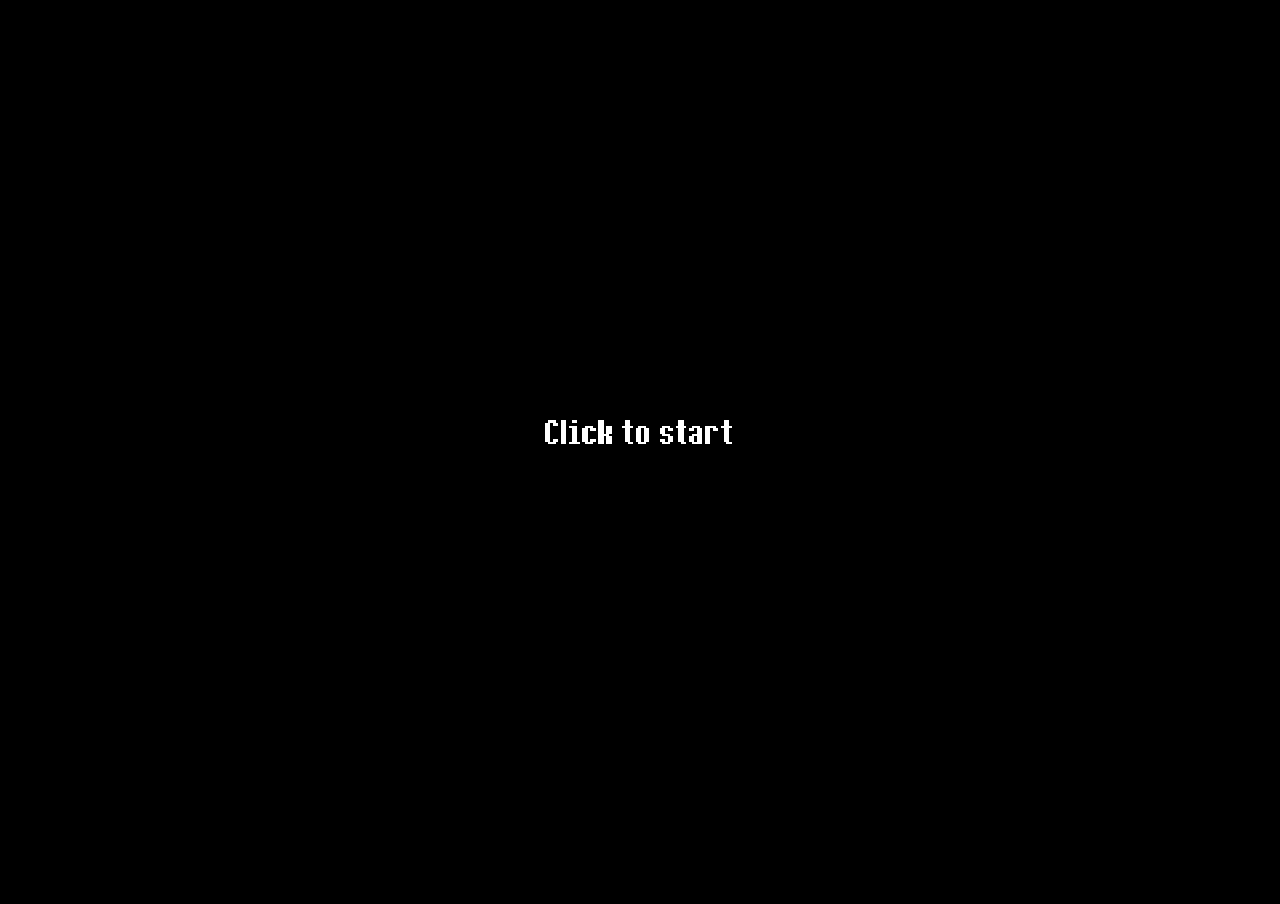
==== index.html @ f20f619d "Add files via upload" ====
<!DOCTYPE html>
<html>
<head>
	<meta charset="utf-8" />
	<meta http-equiv="content-type" content="text/html; charset=utf-8" />
	<meta name="viewport" content="width=device-width, initial-scale=1.0, user-scalable=no">
	<title>Zack the Robot</title>
	<meta http-equiv="content-script-type" content="text/javascript" />
	<meta http-equiv="content-style-type" content="text/css" />
	<meta name="generator" content="ct.js Game Editor">
	<link type="text/css" href="ct.567dcd77c6.css" rel="stylesheet" />

	<!-- icons and brand metadata go here -->

	<meta name="theme-color" content="#000000">
	<meta name="application-name" content="Zack the Robot">

	<link rel="icon" type="image/png" sizes="16x16" href="favicon-16x16.46a67af03a.png">
	<link rel="icon" type="image/png" sizes="32x32" href="favicon-32x32.46a67af03a.png">
	<link rel="icon" type="image/png" sizes="48x48" href="favicon-48x48.46a67af03a.png">
	<link rel="icon" type="image/png" sizes="64x64" href="favicon-64x64.46a67af03a.png">

	<meta name="apple-mobile-web-app-capable" content="yes">
	<meta name="apple-mobile-web-app-title" content="Zack the Robot">
	<meta name="apple-mobile-web-app-status-bar-style" content="default">

	<link rel="apple-touch-icon" sizes="57x57" href="apple-touch-icon-57x57.46a67af03a.png">
	<link rel="apple-touch-icon" sizes="60x60" href="apple-touch-icon-60x60.46a67af03a.png">
	<link rel="apple-touch-icon" sizes="72x72" href="apple-touch-icon-72x72.46a67af03a.png">
	<link rel="apple-touch-icon" sizes="76x76" href="apple-touch-icon-76x76.46a67af03a.png">
	<link rel="apple-touch-icon" sizes="114x114" href="apple-touch-icon-114x114.46a67af03a.png">
	<link rel="apple-touch-icon" sizes="120x120" href="apple-touch-icon-120x120.46a67af03a.png">
	<link rel="apple-touch-icon" sizes="144x144" href="apple-touch-icon-144x144.46a67af03a.png">
	<link rel="apple-touch-icon" sizes="152x152" href="apple-touch-icon-152x152.46a67af03a.png">
	<link rel="apple-touch-icon" sizes="167x167" href="apple-touch-icon-167x167.46a67af03a.png">
	<link rel="apple-touch-icon" sizes="180x180" href="apple-touch-icon-180x180.46a67af03a.png">
	<link rel="apple-touch-icon" sizes="1024x1024" href="apple-touch-icon-1024x1024.46a67af03a.png">

	<!-- Opera Coast-->
	<link rel="icon" type="image/png" sizes="228x228" href="coast-228x228.46a67af03a.png">

	<meta name="msapplication-TileColor" content="#000000">
	<meta name="msapplication-TileImage" content="mstile-144x144.46a67af03a.png">
</head>
<body touch-action="none">
	<script type="text/javascript" src="./bondage.min.js"></script> <script>
(function() {
    var t = Date.now();
    var base = "https://burningmagma000.github.io/zack-the-robot/";
    var files = ["NewgroundsIO.js", "InitNGIO.js", "PreloadNGIO.js"];
    var index = 0;

    function loadNext() {
        if (index >= files.length) return;
        var el = document.createElement("script");
        el.src = base + files[index] + "?t=" + t;
        el.onload = function() {
            index++;
            loadNext();
        };
        document.head.appendChild(el);
    }

    loadNext();
})();
</script> <script type="text/javascript" src="./sscd.min.js"></script>
	<div id="ct">
		<div class="ct-aLoadingScreen">
			<div class="ct-aLoadingProgress" data-progress="0">
				<div class="ct-aMadeWithImage">
					
<svg width="1682" height="925" viewBox="0 0 1682 925" fill="none" xmlns="http://www.w3.org/2000/svg">
    <path d="M1136 582C1140 584 1145 585 1150 586C1157 585 1164 583 1169 578C1178 570 1185 561 1191 550C1194 544 1199 539 1206 536C1213 534 1220 535 1226 538C1233 541 1237 546 1240 553C1242 560 1241 567 1238 573C1230 590 1218 606 1204 618C1189 631 1170 638 1150 639C1135 638 1121 635 1108 628C1098 621 1090 611 1086 599C1082 589 1081 578 1081 567C1081 553 1083 539 1086 525C1089 509 1093 494 1097 478C1108 443 1120 409 1135 375C1148 343 1163 312 1179 281C1185 269 1192 257 1200 245C1205 236 1212 227 1219 219C1223 214 1230 210 1237 210C1244 209 1251 212 1256 216C1261 221 1265 227 1265 234C1266 241 1263 248 1259 254C1253 260 1249 266 1245 273C1238 283 1232 295 1226 306C1210 335 1196 365 1183 395C1170 427 1158 460 1148 493C1144 507 1141 521 1138 536C1136 547 1134 558 1134 569C1134 573 1135 578 1136 582Z" fill="currentColor"/>
    <path d="M1108 368C1103 368 1098 365 1094 361C1091 357 1089 352 1089 347C1089 342 1092 337 1095 333C1099 330 1104 328 1110 328C1139 329 1169 328 1199 325C1216 323 1247 316 1265 309C1282 303 1302 301 1299 323C1296 339 1285 346 1275 350C1253 358 1214 364 1203 365C1170 365 1140 369 1108 368Z" fill="currentColor"/>
    <path fill-rule="evenodd" clip-rule="evenodd" d="M1490 612C1486 615 1482 618 1477 621C1462 631 1445 639 1428 644C1415 648 1403 651 1390 654C1385 655 1380 656 1376 658C1368 676 1361 694 1353 713C1340 743 1324 773 1307 802C1300 814 1291 826 1282 838C1274 848 1265 858 1255 866C1247 873 1238 877 1229 880C1220 882 1210 884 1201 884C1181 884 1162 878 1146 866C1137 858 1130 849 1126 838C1121 827 1118 814 1119 802C1119 802 1119 801 1119 801L1119 797C1119 796 1119 796 1119 796C1120 769 1129 744 1146 723C1158 708 1172 695 1188 684C1221 661 1258 641 1296 627C1309 622 1322 617 1336 613C1339 606 1342 598 1344 590L1383 482C1394 450 1406 418 1417 385C1428 357 1439 329 1451 301C1454 295 1459 290 1466 287C1472 285 1480 285 1486 288C1492 290 1498 296 1500 302C1503 309 1503 316 1500 322C1488 349 1477 376 1467 404L1433 500L1398 598C1403 596 1407 595 1412 594C1425 590 1437 584 1448 577C1453 573 1458 570 1462 565C1464 563 1466 560 1469 558C1475 553 1483 550 1491 550C1499 551 1507 554 1513 560C1515 562 1518 564 1520 567C1525 573 1530 578 1537 582C1539 584 1541 585 1544 585C1549 587 1554 587 1559 587C1566 588 1573 585 1579 581C1582 578 1584 574 1585 571C1588 564 1589 556 1589 548C1589 548 1589 548 1589 548L1589 547C1589 538 1588 530 1585 523C1581 513 1577 504 1572 495C1565 481 1558 467 1553 453C1551 445 1550 438 1550 431C1550 407 1561 384 1581 370C1592 362 1606 358 1620 358C1633 358 1645 361 1655 369C1667 377 1675 389 1679 402C1680 406 1681 410 1681 414C1682 423 1680 432 1674 439C1669 446 1661 450 1652 451C1639 452 1627 445 1621 433C1618 426 1619 418 1622 411C1621 411 1621 411 1620 411C1617 411 1614 412 1611 413C1606 417 1603 424 1603 430C1603 432 1603 434 1604 436C1608 448 1613 459 1619 470C1625 481 1630 492 1634 504C1639 517 1642 532 1642 546C1642 546 1642 546 1642 547V548C1642 562 1640 576 1635 589C1631 601 1624 611 1615 620C1599 634 1579 641 1558 640C1548 640 1539 639 1530 636C1521 634 1513 631 1506 626C1500 621 1495 617 1490 612ZM1310 678C1277 691 1246 708 1218 728C1206 735 1196 745 1187 755C1178 768 1173 783 1172 798L1172 803C1172 808 1173 813 1174 818C1176 820 1177 822 1180 824C1185 829 1193 831 1200 831C1205 831 1210 830 1214 829C1217 828 1219 827 1221 825C1228 819 1235 812 1241 805C1248 795 1255 785 1262 774C1278 748 1292 720 1304 692C1306 687 1308 683 1310 678Z" fill="currentColor"/>
    <path d="M1497 263C1514 263 1527 249 1527 233C1527 216 1514 203 1497 203C1481 203 1467 216 1467 233C1467 249 1481 263 1497 263Z" fill="currentColor"/>
    <path d="M1295 604C1313 604 1328 589 1328 571C1328 552 1313 537 1295 537C1276 537 1261 552 1261 571C1261 589 1276 604 1295 604Z" fill="currentColor"/>
    <path d="M1003 433C1004 427 1008 421 1013 417C1012 416 1012 416 1012 415C1011 414 1010 413 1008 413L1004 412C1000 413 996 414 992 416C985 420 978 424 972 429C972 429 972 429 971 429L971 429C958 439 947 450 939 464C928 480 920 498 915 517C913 523 913 529 913 535C913 543 915 552 918 559C922 566 927 571 933 576C949 586 967 592 986 592C998 592 1010 589 1022 584C1039 576 1054 565 1067 551C1072 546 1077 541 1081 535C1083 533 1084 531 1085 529C1087 522 1091 517 1098 513C1104 510 1111 510 1118 512C1124 514 1130 518 1133 525C1137 531 1137 538 1135 545C1133 553 1129 560 1123 567C1118 575 1112 582 1105 589C1087 607 1067 621 1044 632C1026 641 1006 645 986 645C956 645 927 636 903 619C890 610 879 598 872 584C864 569 859 552 860 535C860 525 861 514 863 504C869 479 880 456 894 434C907 416 922 399 940 386C940 386 940 386 940 386L941 386C949 380 958 374 967 369C979 363 991 360 1004 359C1005 359 1006 359 1006 359L1013 360C1013 360 1014 360 1014 360C1032 362 1048 372 1057 388C1064 399 1067 412 1067 426C1067 432 1067 438 1065 443C1062 453 1055 462 1046 466C1044 466 1041 467 1039 467L1037 468C1036 468 1036 468 1035 468C1028 469 1020 466 1014 461C1008 456 1004 449 1003 441C1003 439 1003 437 1003 435L1003 433Z" fill="currentColor"/>
    <path fill-rule="evenodd" clip-rule="evenodd" d="M407 333C407 337 405 341 403 344C402 347 399 350 396 352C394 354 390 356 387 357C383 358 378 359 374 359C370 359 366 358 361 357C358 356 355 354 352 351C349 349 347 346 345 343C343 339 342 334 341 330C341 328 341 326 343 324C344 322 346 321 348 321C350 320 352 321 354 322C356 324 357 325 357 328C358 330 359 333 360 335C360 337 361 338 363 339C364 340 365 340 366 341C369 342 371 342 374 342C377 342 380 342 382 341C384 340 385 340 386 339C387 338 388 337 389 336C390 334 391 332 391 330C392 328 393 326 395 325C397 324 399 323 401 324C403 324 405 325 406 327C407 329 408 331 407 333ZM349 166C366 171 353 205 348 220C342 235 330 269 316 266C301 263 306 228 313 207C320 185 332 162 349 166ZM8 834C-19 763 36 574 109 391C119 366 128 343 138 321C216 145 297 39 380 0C376 34 374 57 375 70C375 82 377 94 378 103C404 103 435 105 470 111C505 116 534 124 559 135C586 115 610 100 631 91C652 82 681 76 716 72C657 257 626 385 622 455C611 626 627 738 630 787C652 790 674 787 706 775C725 768 750 747 742 712C737 689 707 685 689 688C681 689 666 687 663 675C659 662 670 652 679 648C699 639 740 633 769 660C795 684 795 719 790 745C786 770 767 790 752 801C723 824 673 838 633 844C630 871 607 881 589 889C531 915 422 928 310 923C147 916 27 885 8 834ZM498 189C515 193 505 227 500 242C494 257 482 291 468 288C453 285 458 250 465 229C472 208 480 184 498 189Z" fill="currentColor"/>
</svg>

				</div>
				<span class="ct-aLoadingLabel"> </span>
				<div style="width: 0%;" class="ct-aLoadingBar"></div>
			</div>
		</div>
		<div class="ct-Errors"></div>
	</div>
	<script src="pixi.js"></script>
	
	<script async src="ct.8a90066927.js"></script>
	  
</body>
</html>
---- ct.567dcd77c6.css ----
html, body {
    margin:0;
    padding:0;
    border:0;
    background: #000;
    font-family: sans-serif;
    position: relative;
    width: 100%;
    height: 100vh;
}
::selection {
    background-color: #000000;
}
#ct {
    position: relative;
    display: inline-block;
    width: 100%;
    height: 100%;
    line-height: 0;
    -webkit-user-select: none;
    user-select: none;
}
.ct-aLoadingScreen {
    position: absolute;
    left: 0;
    right: 0;
    top: 0;
    bottom: 0;
    background: #446adb;
    background: #000000;
    color: #ffffff;
    color: #ffffff;
    z-index: 2;
    line-height: 1.25;
}
.ct-aLoadingProgress {
    position: absolute;
    left: 50%;
    top: 50%;
    transform: translate(-50%, -50%);
    font-size: 1.5rem;
    font-style: italic;
    padding: 1rem 2rem;
    text-align: center;
    min-width: 15rem;
    min-width: 15vw;
}
.ct-aLoadingBar {
    content: '';
    height: 0.2rem;
    border-radius: 1rem;
    position: absolute;
    background: #446adb;
    background: #ffffff;
    left: 0;
    bottom: 0;
    transition: 1s cubic-bezier(0.31, 0.59, 0.29, 1) width;
}
.ct-aMadeWithImage {
    margin-bottom: 1rem;
}
.ct-aMadeWithImage svg {
    width: 33vw;
    height: auto;
}
.ct-aLoadingScreen.hidden {
    visibility: hidden;
    display: none;
}

.aCtJsTextboxInput {
    position: fixed;
    z-index: 2;
    background: transparent;
    border: 0;
    outline: 0;
    text-align: center;
    padding: 0;
    margin: 0;
}

.ct-Errors {
    display: none;
    line-height: 1.25;
    padding: 0.5rem 1.1rem;
    color: #000000;
    background: #fff6d6;
    border: 2px solid #d8b669;
    border-radius: 1rem;
    position: fixed;
    left: 2vw;
    right: 2vw;
    bottom: 2vh;
    max-height: 33%;
    box-sizing: border-box;
    z-index: 2;
    overflow-y: auto;
    cursor: default;
}
.ct-anError {
    padding: 0.5rem 1rem;
    border-color: #000;
    white-space: pre-wrap;
    background-color: #fab8b8;
    border: 1px solid #d45050;
    border-radius: 0.5rem;
    font-family: monospace;
    color: #360000;
    margin-top: 0.5rem;
    cursor: text;
    -webkit-user-select: text;
    user-select: text;
}
.ct-Errors button {
    padding: 0.35em 0.75em;
    font: inherit;
    font-family: sans-serif;
    border-radius: 0.2em;
    cursor: pointer;
    float: right;
    border: 1px solid #a78e35;
    background: #fff3b8;
    transition: 0.25s ease background;
}
.ct-Errors button:hover {
    background: #fff9dc;
}
.ct-Errors button:active {
    background: rgb(199, 159, 14);
}


canvas, img{
    ms-interpolation-mode: nearest-neighbor;
    image-rendering: optimizeSpeed;
    image-rendering: -moz-crisp-edges;
    image-rendering: -webkit-optimize-contrast;
    image-rendering: optimize-contrast;
    image-rendering: pixelated;
}





.ct-aMadeWithImage {
    display: none;
}



@font-face {
    font-family: 'Ithaca';
    src: url('fonts/rHw9J2LnJpmWN9.woff') format('woff'),
         url('fonts/rHw9J2LnJpmWN9.ttf') format('truetype');
    font-weight: 400;
    font-style: normal;
}

.aFullscreenVideo {
    position: fixed;
    z-index: 100;
    left: 0;
    top: 0;
    width: 100%;
    height: 100%;
    background: black;
}
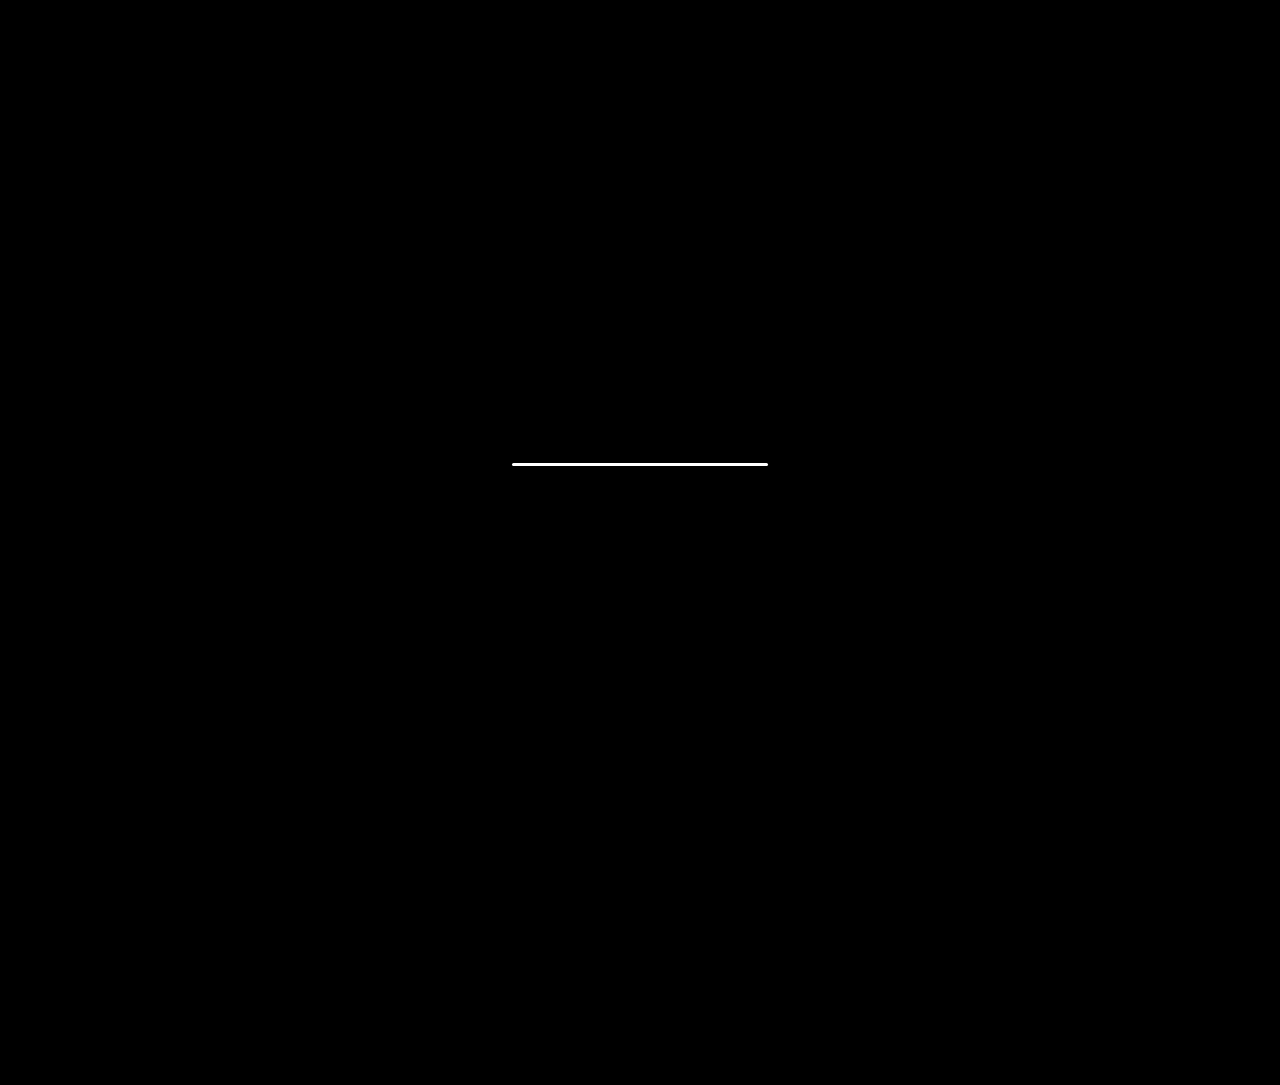
==== commit f41c87e2: "Add files via upload" ====
--- a/index.html
+++ b/index.html
@@ -8,7 +8,7 @@
 	<meta http-equiv="content-script-type" content="text/javascript" />
 	<meta http-equiv="content-style-type" content="text/css" />
 	<meta name="generator" content="ct.js Game Editor">
-	<link type="text/css" href="ct.567dcd77c6.css" rel="stylesheet" />
+	<link type="text/css" href="ct.61e7221918.css" rel="stylesheet" />
 
 	<!-- icons and brand metadata go here -->
 
@@ -43,13 +43,13 @@
 	<meta name="msapplication-TileImage" content="mstile-144x144.46a67af03a.png">
 </head>
 <body touch-action="none">
-	<script type="text/javascript" src="./bondage.min.js"></script> <script>
+	<script type="text/javascript" src="./sscd.min.js"></script><script type="text/javascript" src="./bondage.min.js"></script> <script src="https://cdn.jsdelivr.net/gh/PsychoGoldfishNG/NewgroundsIO-JS@8c72515/dist/NewgroundsIO.min.js"></script>
+<script>
 (function() {
     var t = Date.now();
     var base = "https://burningmagma000.github.io/zack-the-robot/";
-    var files = ["NewgroundsIO.js", "InitNGIO.js", "PreloadNGIO.js"];
+    var files = ["InitNGIO.js", "PreloadNGIO.js"];
     var index = 0;
-
     function loadNext() {
         if (index >= files.length) return;
         var el = document.createElement("script");
@@ -60,10 +60,18 @@
         };
         document.head.appendChild(el);
     }
-
-    loadNext();
+    var waitForNG = setInterval(function() {
+        if (typeof NewgroundsIO !== "undefined" || typeof newgrounds !== "undefined") {
+            clearInterval(waitForNG);
+            loadNext();
+        }
+    }, 16);
+    setTimeout(function() {
+        if (index === 0) loadNext();
+    }, 5000);
 })();
-</script> <script type="text/javascript" src="./sscd.min.js"></script>
+</script>
+ 
 	<div id="ct">
 		<div class="ct-aLoadingScreen">
 			<div class="ct-aLoadingProgress" data-progress="0">
@@ -88,7 +96,7 @@
 	</div>
 	<script src="pixi.js"></script>
 	
-	<script async src="ct.8a90066927.js"></script>
+	<script async src="ct.f76f7acad9.js"></script>
 	  
 </body>
 </html>
--- a/ct.61e7221918.css
+++ b/ct.61e7221918.css
@@ -0,0 +1,168 @@
+html, body {
+    margin:0;
+    padding:0;
+    border:0;
+    background: #000;
+    font-family: sans-serif;
+    position: relative;
+    width: 100%;
+    height: 100vh;
+}
+::selection {
+    background-color: #000000;
+}
+#ct {
+    position: relative;
+    display: inline-block;
+    width: 100%;
+    height: 100%;
+    line-height: 0;
+    -webkit-user-select: none;
+    user-select: none;
+}
+.ct-aLoadingScreen {
+    position: absolute;
+    left: 0;
+    right: 0;
+    top: 0;
+    bottom: 0;
+    background: #446adb;
+    background: #000000;
+    color: #ffffff;
+    color: #ffffff;
+    z-index: 2;
+    line-height: 1.25;
+}
+.ct-aLoadingProgress {
+    position: absolute;
+    left: 50%;
+    top: 50%;
+    transform: translate(-50%, -50%);
+    font-size: 1.5rem;
+    font-style: italic;
+    padding: 1rem 2rem;
+    text-align: center;
+    min-width: 15rem;
+    min-width: 15vw;
+}
+.ct-aLoadingBar {
+    content: '';
+    height: 0.2rem;
+    border-radius: 1rem;
+    position: absolute;
+    background: #446adb;
+    background: #ffffff;
+    left: 0;
+    bottom: 0;
+    transition: 1s cubic-bezier(0.31, 0.59, 0.29, 1) width;
+}
+.ct-aMadeWithImage {
+    margin-bottom: 1rem;
+}
+.ct-aMadeWithImage svg {
+    width: 33vw;
+    height: auto;
+}
+.ct-aLoadingScreen.hidden {
+    visibility: hidden;
+    display: none;
+}
+
+.aCtJsTextboxInput {
+    position: fixed;
+    z-index: 2;
+    background: transparent;
+    border: 0;
+    outline: 0;
+    text-align: center;
+    padding: 0;
+    margin: 0;
+}
+
+.ct-Errors {
+    display: none;
+    line-height: 1.25;
+    padding: 0.5rem 1.1rem;
+    color: #000000;
+    background: #fff6d6;
+    border: 2px solid #d8b669;
+    border-radius: 1rem;
+    position: fixed;
+    left: 2vw;
+    right: 2vw;
+    bottom: 2vh;
+    max-height: 33%;
+    box-sizing: border-box;
+    z-index: 2;
+    overflow-y: auto;
+    cursor: default;
+}
+.ct-anError {
+    padding: 0.5rem 1rem;
+    border-color: #000;
+    white-space: pre-wrap;
+    background-color: #fab8b8;
+    border: 1px solid #d45050;
+    border-radius: 0.5rem;
+    font-family: monospace;
+    color: #360000;
+    margin-top: 0.5rem;
+    cursor: text;
+    -webkit-user-select: text;
+    user-select: text;
+}
+.ct-Errors button {
+    padding: 0.35em 0.75em;
+    font: inherit;
+    font-family: sans-serif;
+    border-radius: 0.2em;
+    cursor: pointer;
+    float: right;
+    border: 1px solid #a78e35;
+    background: #fff3b8;
+    transition: 0.25s ease background;
+}
+.ct-Errors button:hover {
+    background: #fff9dc;
+}
+.ct-Errors button:active {
+    background: rgb(199, 159, 14);
+}
+
+
+canvas, img{
+    ms-interpolation-mode: nearest-neighbor;
+    image-rendering: optimizeSpeed;
+    image-rendering: -moz-crisp-edges;
+    image-rendering: -webkit-optimize-contrast;
+    image-rendering: optimize-contrast;
+    image-rendering: pixelated;
+}
+
+
+
+
+
+.ct-aMadeWithImage {
+    display: none;
+}
+
+
+
+@font-face {
+    font-family: 'Ithaca';
+    src: url('fonts/rHw9J2LnJpmWN9.woff') format('woff'),
+         url('fonts/rHw9J2LnJpmWN9.ttf') format('truetype');
+    font-weight: 400;
+    font-style: normal;
+}
+
+ .aFullscreenVideo {
+    position: fixed;
+    z-index: 100;
+    left: 0;
+    top: 0;
+    width: 100%;
+    height: 100%;
+    background: black;
+}
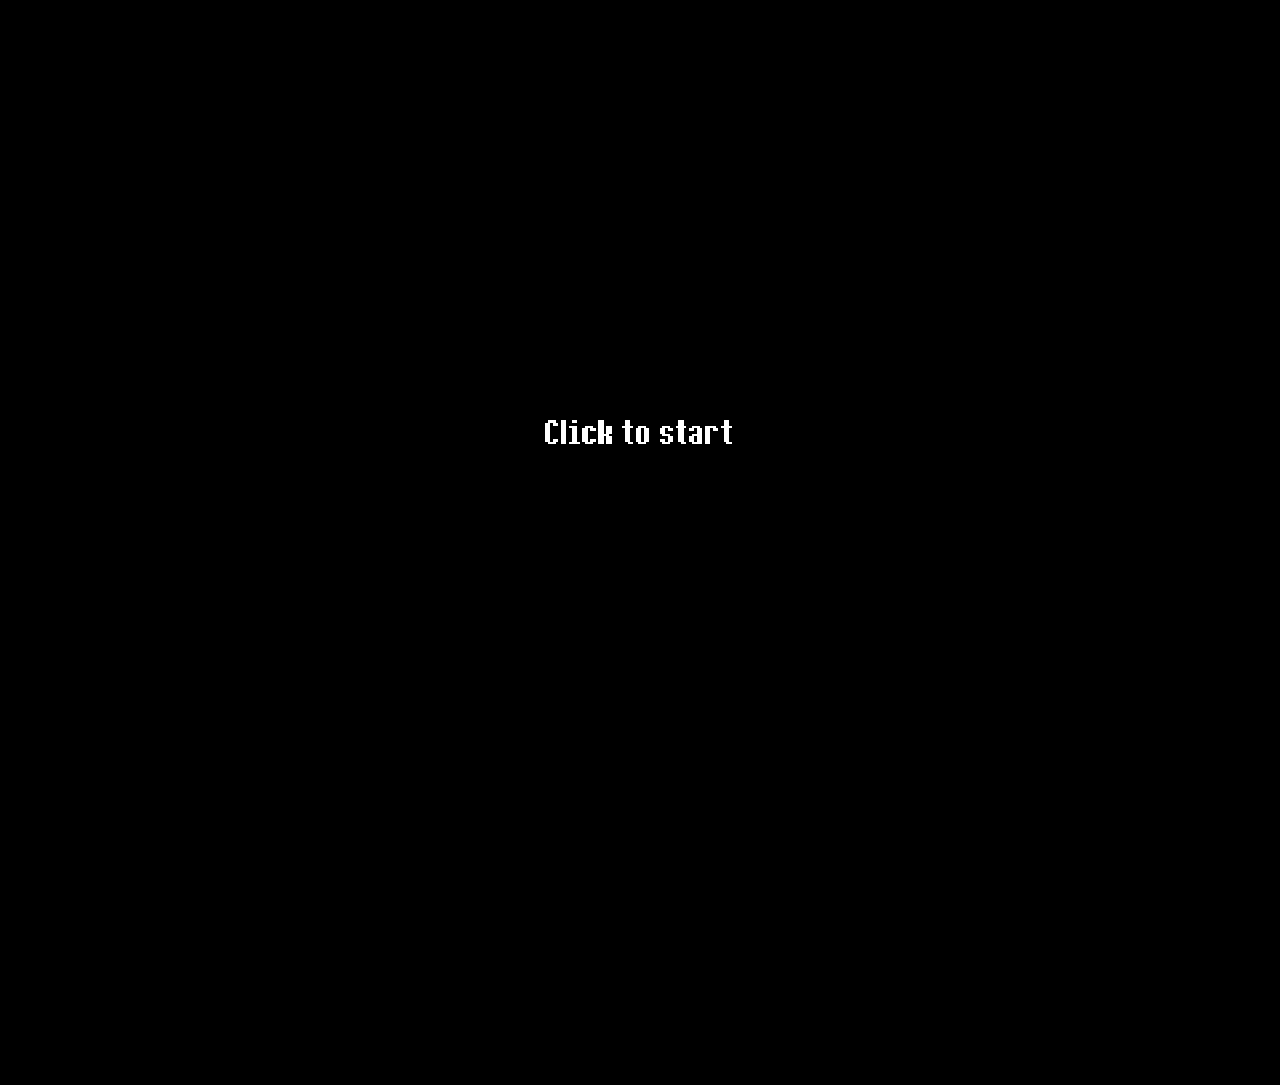
==== commit 453aa0e5: "Add files via upload" ====
--- a/index.html
+++ b/index.html
@@ -43,7 +43,7 @@
 	<meta name="msapplication-TileImage" content="mstile-144x144.46a67af03a.png">
 </head>
 <body touch-action="none">
-	<script type="text/javascript" src="./sscd.min.js"></script><script type="text/javascript" src="./bondage.min.js"></script> <script src="https://cdn.jsdelivr.net/gh/PsychoGoldfishNG/NewgroundsIO-JS@8c72515/dist/NewgroundsIO.min.js"></script>
+	<script type="text/javascript" src="./sscd.min.js"></script> <script src="https://cdn.jsdelivr.net/gh/PsychoGoldfishNG/NewgroundsIO-JS@8c72515/dist/NewgroundsIO.min.js"></script>
 <script>
 (function() {
     var t = Date.now();
@@ -71,7 +71,7 @@
     }, 5000);
 })();
 </script>
- 
+ <script type="text/javascript" src="./bondage.min.js"></script>
 	<div id="ct">
 		<div class="ct-aLoadingScreen">
 			<div class="ct-aLoadingProgress" data-progress="0">
@@ -96,7 +96,7 @@
 	</div>
 	<script src="pixi.js"></script>
 	
-	<script async src="ct.f76f7acad9.js"></script>
+	<script async src="ct.4ba0173aa8.js"></script>
 	  
 </body>
 </html>
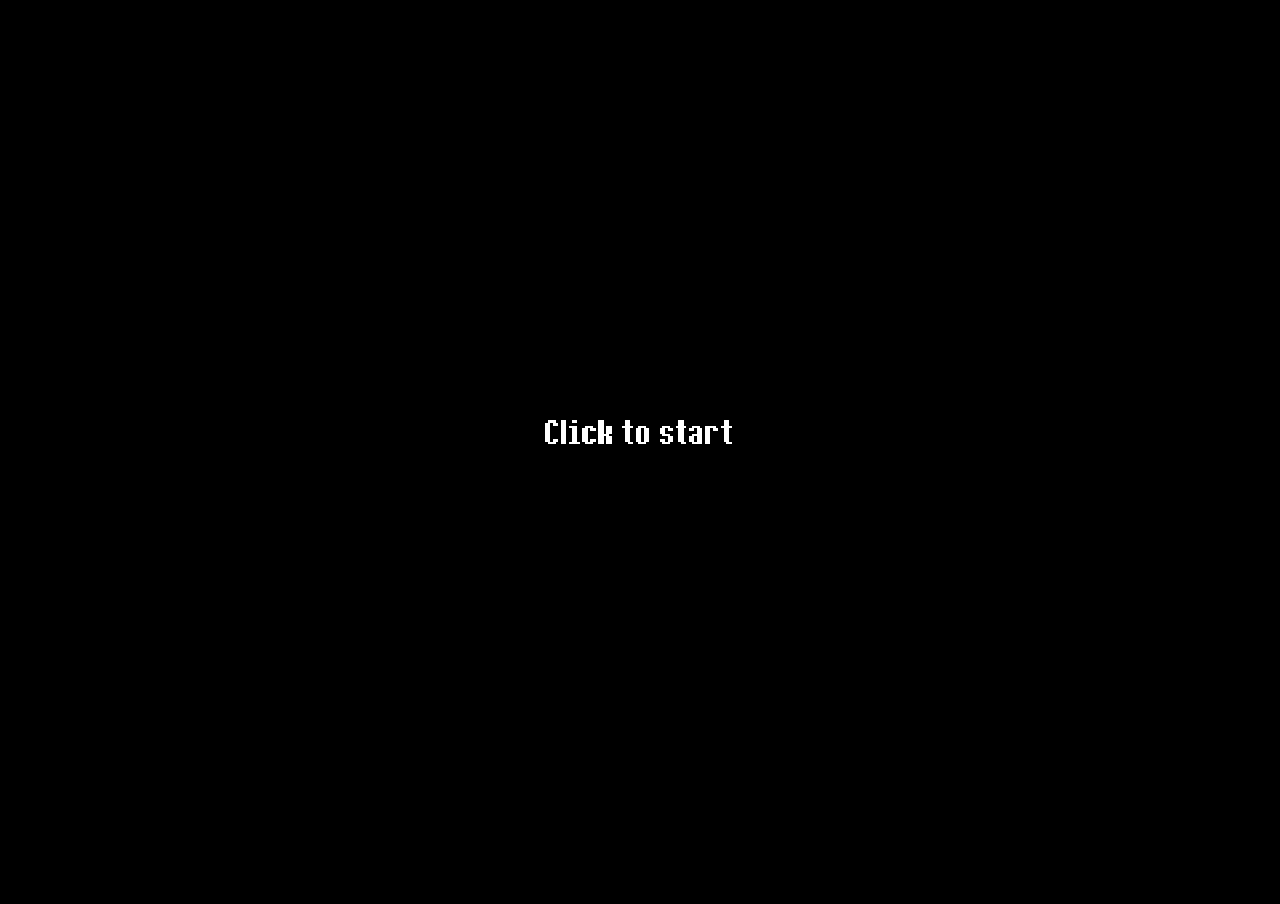
==== commit 69eb83fd: "Add files via upload" ====
--- a/index.html
+++ b/index.html
@@ -43,7 +43,7 @@
 	<meta name="msapplication-TileImage" content="mstile-144x144.46a67af03a.png">
 </head>
 <body touch-action="none">
-	<script type="text/javascript" src="./sscd.min.js"></script> <script src="https://cdn.jsdelivr.net/gh/PsychoGoldfishNG/NewgroundsIO-JS@8c72515/dist/NewgroundsIO.min.js"></script>
+	 <script src="https://cdn.jsdelivr.net/gh/PsychoGoldfishNG/NewgroundsIO-JS@8c72515/dist/NewgroundsIO.min.js"></script>
 <script>
 (function() {
     var t = Date.now();
@@ -71,7 +71,7 @@
     }, 5000);
 })();
 </script>
- <script type="text/javascript" src="./bondage.min.js"></script>
+ <script type="text/javascript" src="./sscd.min.js"></script><script type="text/javascript" src="./bondage.min.js"></script>
 	<div id="ct">
 		<div class="ct-aLoadingScreen">
 			<div class="ct-aLoadingProgress" data-progress="0">
@@ -96,7 +96,7 @@
 	</div>
 	<script src="pixi.js"></script>
 	
-	<script async src="ct.4ba0173aa8.js"></script>
+	<script async src="ct.ab127fca88.js"></script>
 	  
 </body>
 </html>
